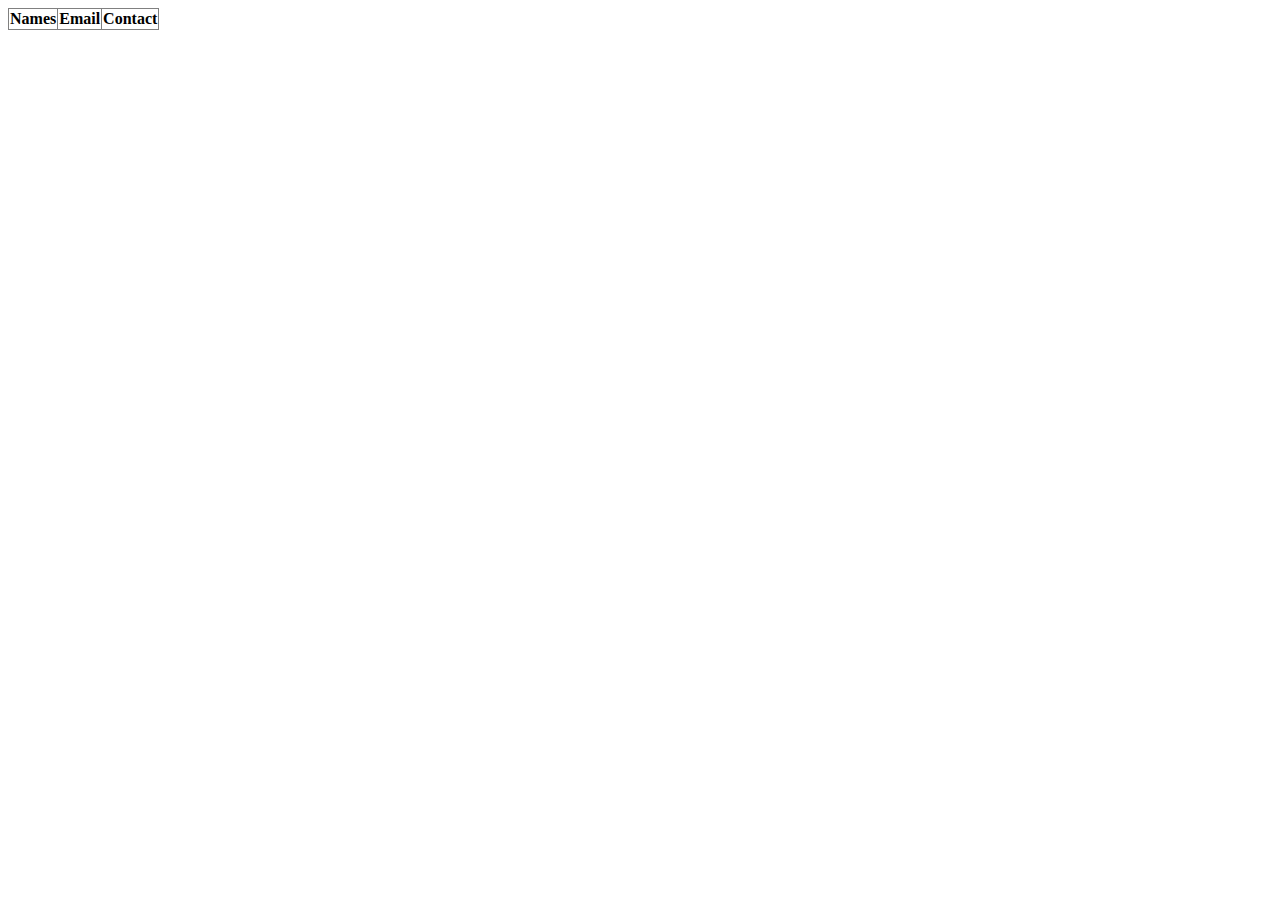
==== Customer.html @ d01c262f "Make fronted connect with backend" ====
<html>
<head>
    <meta charset="utf-8" />
    <meta http-equiv="X-UA-Compatible" content="IE=edge">
    <title>CUstomers Info</title>
    <meta name="viewport" content="width=device-width, initial-scale=1">
    <script src="https://ajax.googleapis.com/ajax/libs/jquery/3.3.1/jquery.min.js"></script>
    <script type="text/javascript">
        $(document).ready(function() {
            getCustomers();
        });
        function getCustomers() {
            $.ajax({
                url: 'http://localhost:3000/customers',
                method: 'GET',
                dataType: 'json',
                success: function(data) {
                    var tableBody = $('#tabledata tbody');
                    tableBody.empty();
                    $(data).each(function(index, element) {
                        tableBody.append('<tr>');
                        tableBody.append('<td>' + element.names + '</td>' + '<td>' + element.email + '</td>' + '<td>' + element.contact + '</td>', '');
                    })
                },
                error: function(error) {
                    alert(error);
                }
            });
        }
    </script>
</head>
<body>
    <table id="tabledata" border="1" style="border-collapse:collapse">
        <thead>
            <tr>
                <th>Names</th>
                <th>Email</th>
                <th>Contact</th>
            </tr>
        </thead>
        <tbody></tbody>
    </table>
</body>
</html
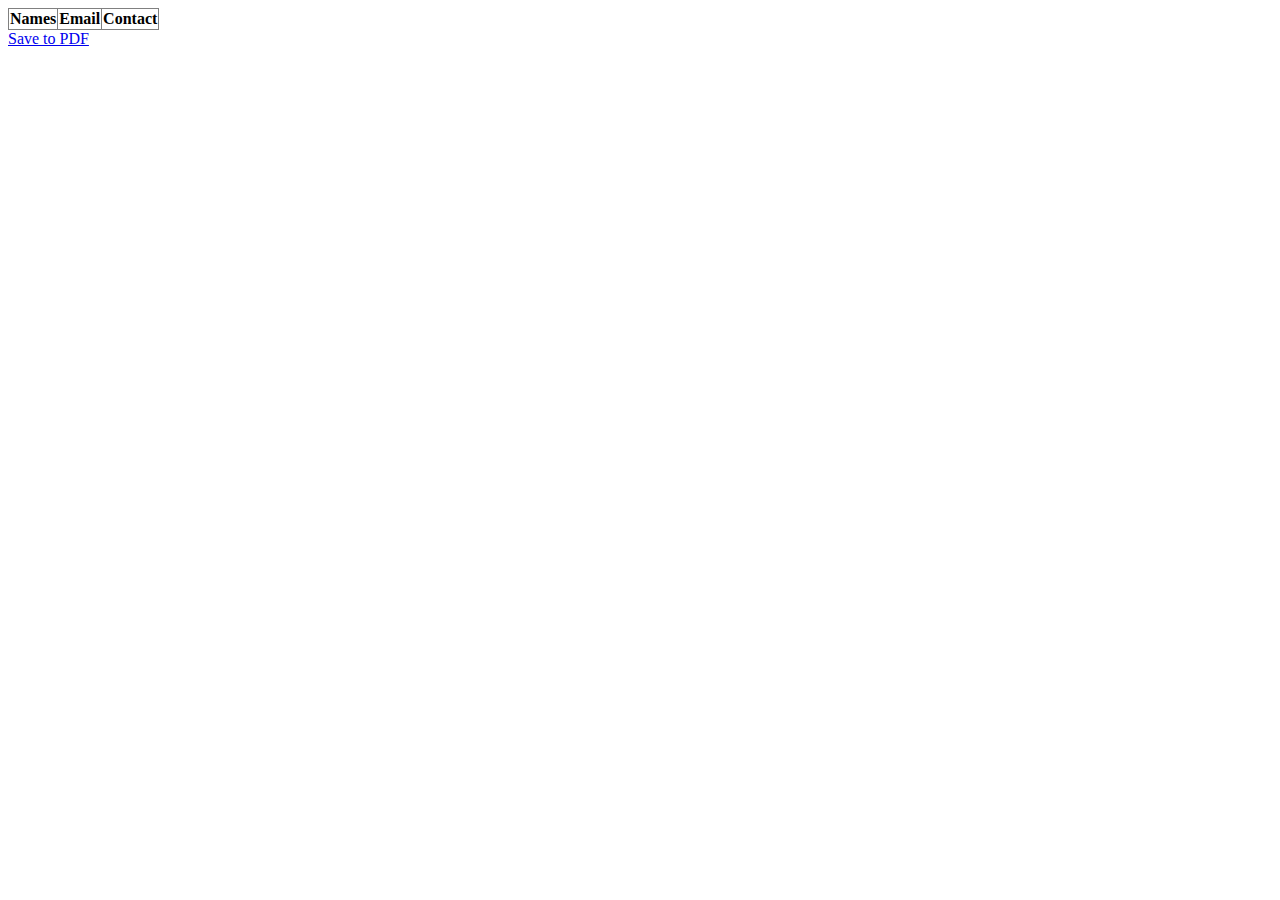
==== commit 1121df6d: "make background clear" ====
--- a/Customer.html
+++ b/Customer.html
@@ -41,4 +41,5 @@
         <tbody></tbody>
     </table>
 </body>
+<a href="https://www.sejda.com/html-to-pdf?save-link" target="_blank">Save to PDF</a>
 </html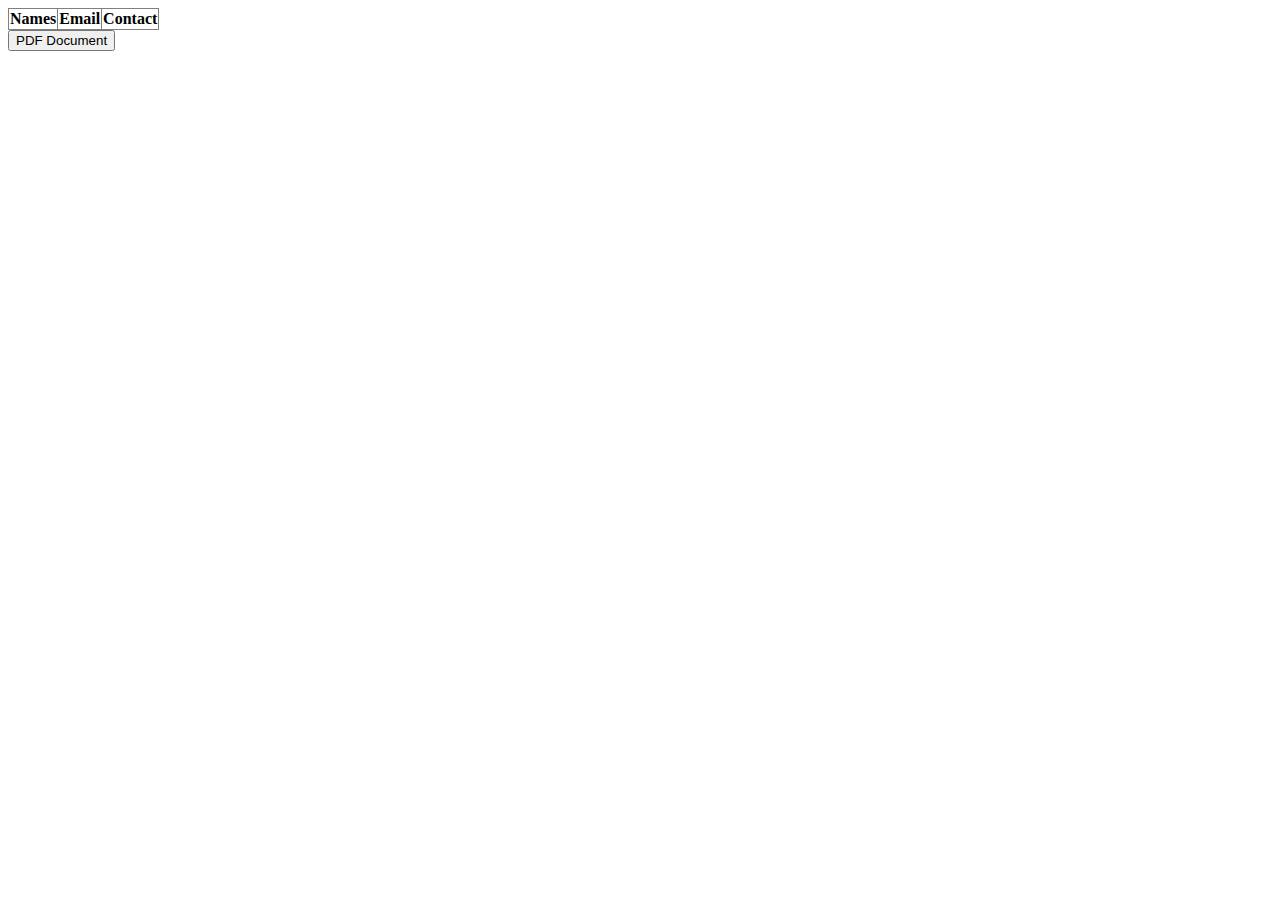
==== commit 4ad7706c: "Pdf document and header" ====
--- a/Customer.html
+++ b/Customer.html
@@ -41,5 +41,5 @@
         <tbody></tbody>
     </table>
 </body>
-<a href="https://www.sejda.com/html-to-pdf?save-link" target="_blank">Save to PDF</a>
+<button onclick="window.location.href = 'http://localhost:3000/findpdf';">PDF Document</button>
 </html